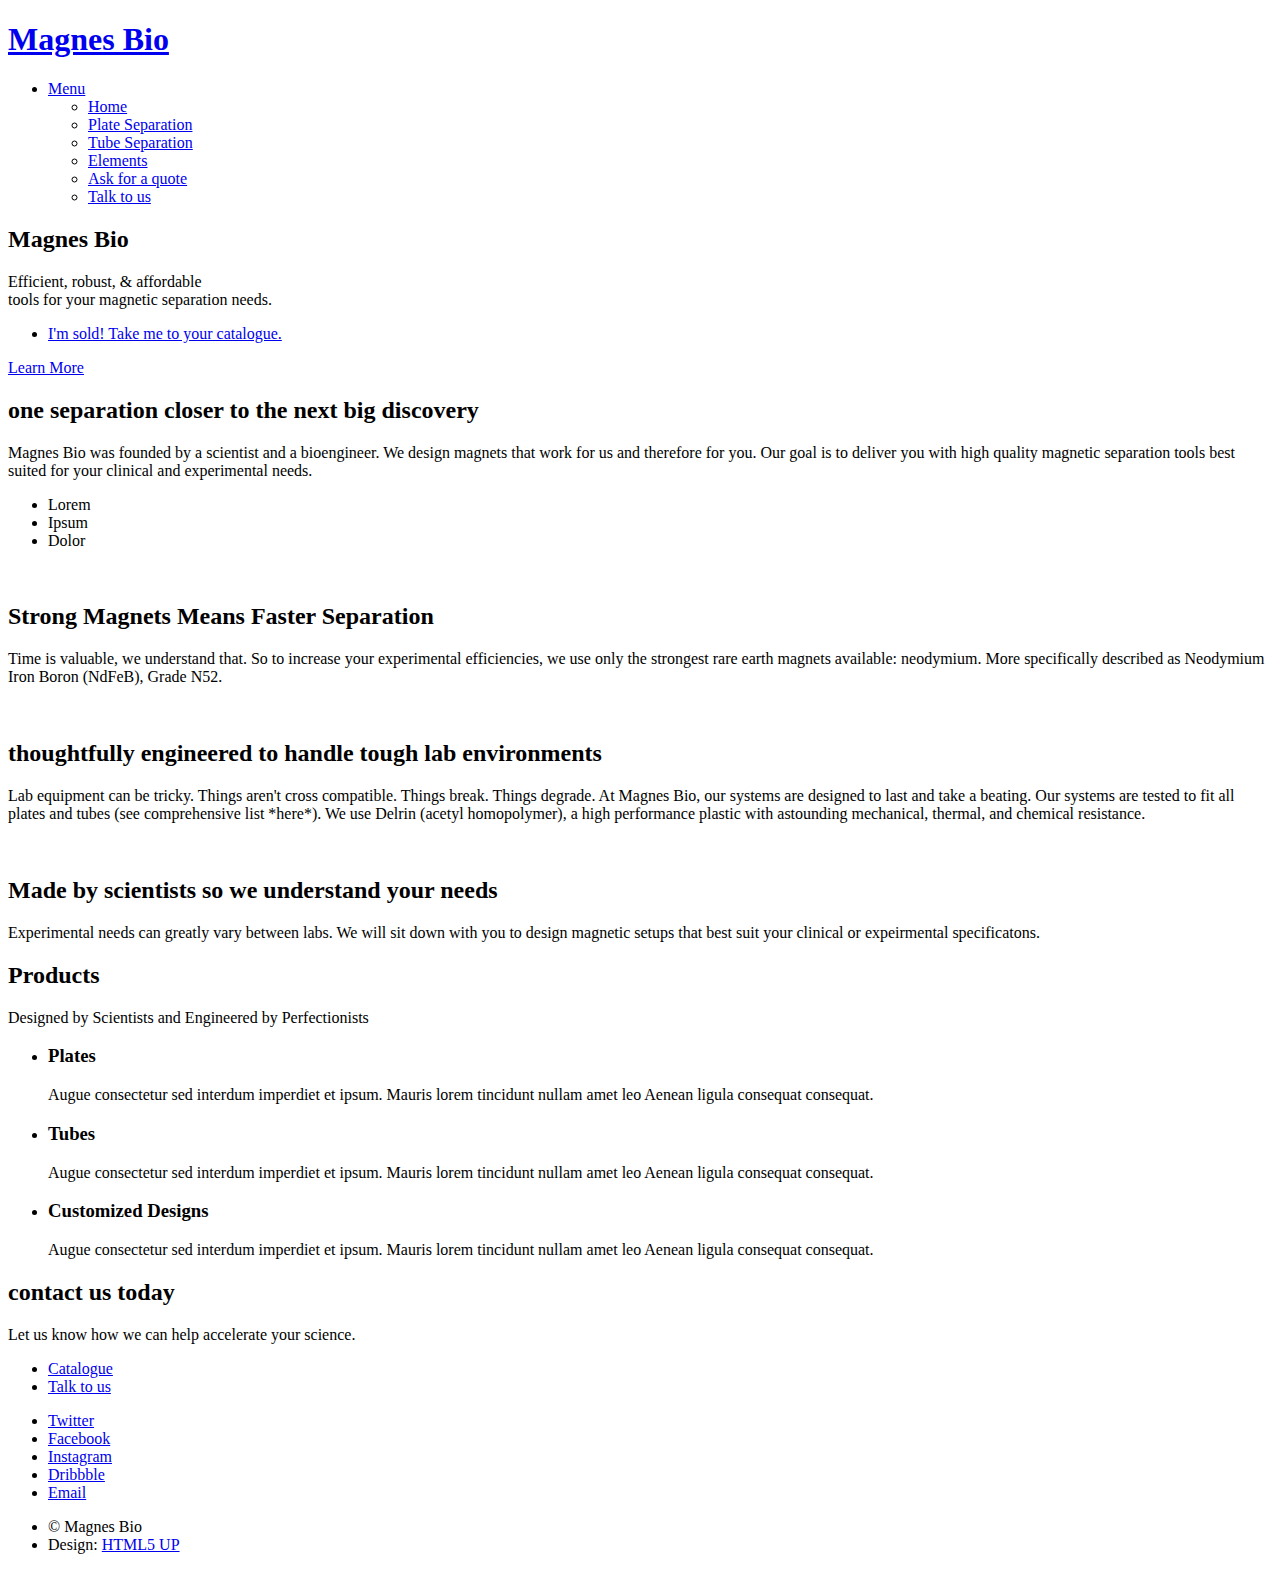
==== index.html @ 34f55e33 "updated links" ====
<!DOCTYPE HTML>
<!--
	Spectral by HTML5 UP
	html5up.net | @ajlkn
	Free for personal and commercial use under the CCA 3.0 license (html5up.net/license)
-->
<html>
	<head>
		<title>Magnes Bio</title>
		<meta charset="utf-8" />
		<meta name="viewport" content="width=device-width, initial-scale=1" />
		<!--[if lte IE 8]><script src="assets/js/ie/html5shiv.js"></script><![endif]-->
		<link rel="stylesheet" href="assets/css/main.css" />
		<!--[if lte IE 8]><link rel="stylesheet" href="assets/css/ie8.css" /><![endif]-->
		<!--[if lte IE 9]><link rel="stylesheet" href="assets/css/ie9.css" /><![endif]-->
	</head>
	<body class="landing">

		<!-- Page Wrapper -->
			<div id="page-wrapper">

				<!-- Header -->
					<header id="header" class="alt">
						<h1><a href="index.html">Magnes Bio</a></h1>
						<nav id="nav">
							<ul>
								<li class="special">
									<a href="#menu" class="menuToggle"><span>Menu</span></a>
									<div id="menu">
										<ul>
											<li><a href="index.html">Home</a></li>
											<li><a href="plates.html">Plate Separation</a></li>
											<li><a href="tubes.html">Tube Separation</a></li>
											<li><a href="elements.html">Elements</a></li>
											<li><a href="#">Ask for a quote</a></li>
											<li><a href="#">Talk to us</a>
										</ul>
									</div>
								</li>
							</ul>
						</nav>
					</header>

				<!-- Banner -->
					<section id="banner">
						<div class="inner">
							<h2>Magnes Bio</h2>
							<p>Efficient, robust, & affordable<br />
							tools for your magnetic separation needs.</p>
							<ul class="actions">
								<li><a href="#" class="button special">I'm sold! Take me to your catalogue.</a></li>
							</ul>
						</div>
						<a href="#one" class="more scrolly">Learn More</a>
					</section>

				<!-- One -->
					<section id="one" class="wrapper style1 special">
						<div class="inner">
							<header class="major">
								<h2>one separation closer to the next big discovery</h2>
								<p> Magnes Bio was founded by a scientist and a bioengineer. We design magnets that work for us and therefore for you. Our goal is to deliver you with high quality magnetic separation tools best suited for your clinical and experimental needs. </p>
							</header>
							<ul class="icons major">
								<li><span class="icon fa-magnet major style1"><span class="label">Lorem</span></span></li>
								<li><span class="icon fa-flask major style2"><span class="label">Ipsum</span></span></li>
								<li><span class="icon fa-clock-o major style3"><span class="label">Dolor</span></span></li>
							</ul>
						</div>
					</section>

				<!-- Two -->
					<section id="two" class="wrapper alt style2">
						<section class="spotlight">
							<div class="image"><img src="images/pic01.jpg" alt="" /></div><div class="content">
								<h2>Strong Magnets Means Faster Separation</h2>
								<p>Time is valuable, we understand that. So to increase your experimental efficiencies, we use only the strongest rare earth magnets available: neodymium. More specifically described as Neodymium Iron Boron (NdFeB), Grade N52. 
								</p>
							</div>
						</section>
						<section class="spotlight">
							<div class="image"><img src="images/pic02.jpg" alt="" /></div><div class="content">
								<h2>thoughtfully engineered to handle tough lab environments</h2>
								<p>Lab equipment can be tricky. Things aren't cross compatible. Things break. Things degrade. At Magnes Bio, our systems are designed to last and take a beating. Our systems are tested to fit all plates and tubes (see comprehensive list *here*). We use Delrin (acetyl homopolymer), a high performance plastic with astounding mechanical, thermal, and chemical resistance. </p>
							</div>
						</section>
						<section class="spotlight">
							<div class="image"><img src="images/pic03.jpg" alt="" /></div><div class="content">
								<h2>Made by scientists so we understand your needs</h2>
								<p>Experimental needs can greatly vary between labs. We will sit down with you to design magnetic setups that best suit your clinical or expeirmental specificatons.</p>
							</div>
						</section>
					</section>

				<!-- Three -->
					<section id="three" class="wrapper style3 special">
						<div class="inner">
							<header class="major">
								<h2>Products</h2>
								<p>Designed by Scientists and Engineered by Perfectionists<br />
								</p>
							</header>
							<ul class="features">
								<li class="icon fa-paper-plane-o">
									<h3>Plates</h3>
									<p>Augue consectetur sed interdum imperdiet et ipsum. Mauris lorem tincidunt nullam amet leo Aenean ligula consequat consequat.</p>
								</li>
								<li class="icon fa-laptop">
									<h3>Tubes</h3>
									<p>Augue consectetur sed interdum imperdiet et ipsum. Mauris lorem tincidunt nullam amet leo Aenean ligula consequat consequat.</p>
								</li>
								<li class="icon fa-code">
									<h3>Customized Designs</h3>
									<p>Augue consectetur sed interdum imperdiet et ipsum. Mauris lorem tincidunt nullam amet leo Aenean ligula consequat consequat.</p>
								</li>
								
								</li>
							</ul>
						</div>
					</section>

				<!-- CTA -->
					<section id="cta" class="wrapper style4">
						<div class="inner">
							<header>
								<h2>contact us today</h2>
								<p>Let us know how we can help accelerate your science.</p>
							</header>
							<ul class="actions vertical">
								<li><a href="#" class="button fit special">Catalogue</a></li>
								<li><a href="#" class="button fit">Talk to us</a></li>
							</ul>
						</div>
					</section>

				<!-- Footer -->
					<footer id="footer">
						<ul class="icons">
							<li><a href="#" class="icon fa-twitter"><span class="label">Twitter</span></a></li>
							<li><a href="#" class="icon fa-facebook"><span class="label">Facebook</span></a></li>
							<li><a href="#" class="icon fa-instagram"><span class="label">Instagram</span></a></li>
							<li><a href="#" class="icon fa-dribbble"><span class="label">Dribbble</span></a></li>
							<li><a href="#" class="icon fa-envelope-o"><span class="label">Email</span></a></li>
						</ul>
						<ul class="copyright">
							<li>&copy; Magnes Bio</li><li>Design: <a href="http://html5up.net">HTML5 UP</a></li>
						</ul>
					</footer>

			</div>

		<!-- Scripts -->
			<script src="assets/js/jquery.min.js"></script>
			<script src="assets/js/jquery.scrollex.min.js"></script>
			<script src="assets/js/jquery.scrolly.min.js"></script>
			<script src="assets/js/skel.min.js"></script>
			<script src="assets/js/util.js"></script>
			<!--[if lte IE 8]><script src="assets/js/ie/respond.min.js"></script><![endif]-->
			<script src="assets/js/main.js"></script>

	</body>
</html>
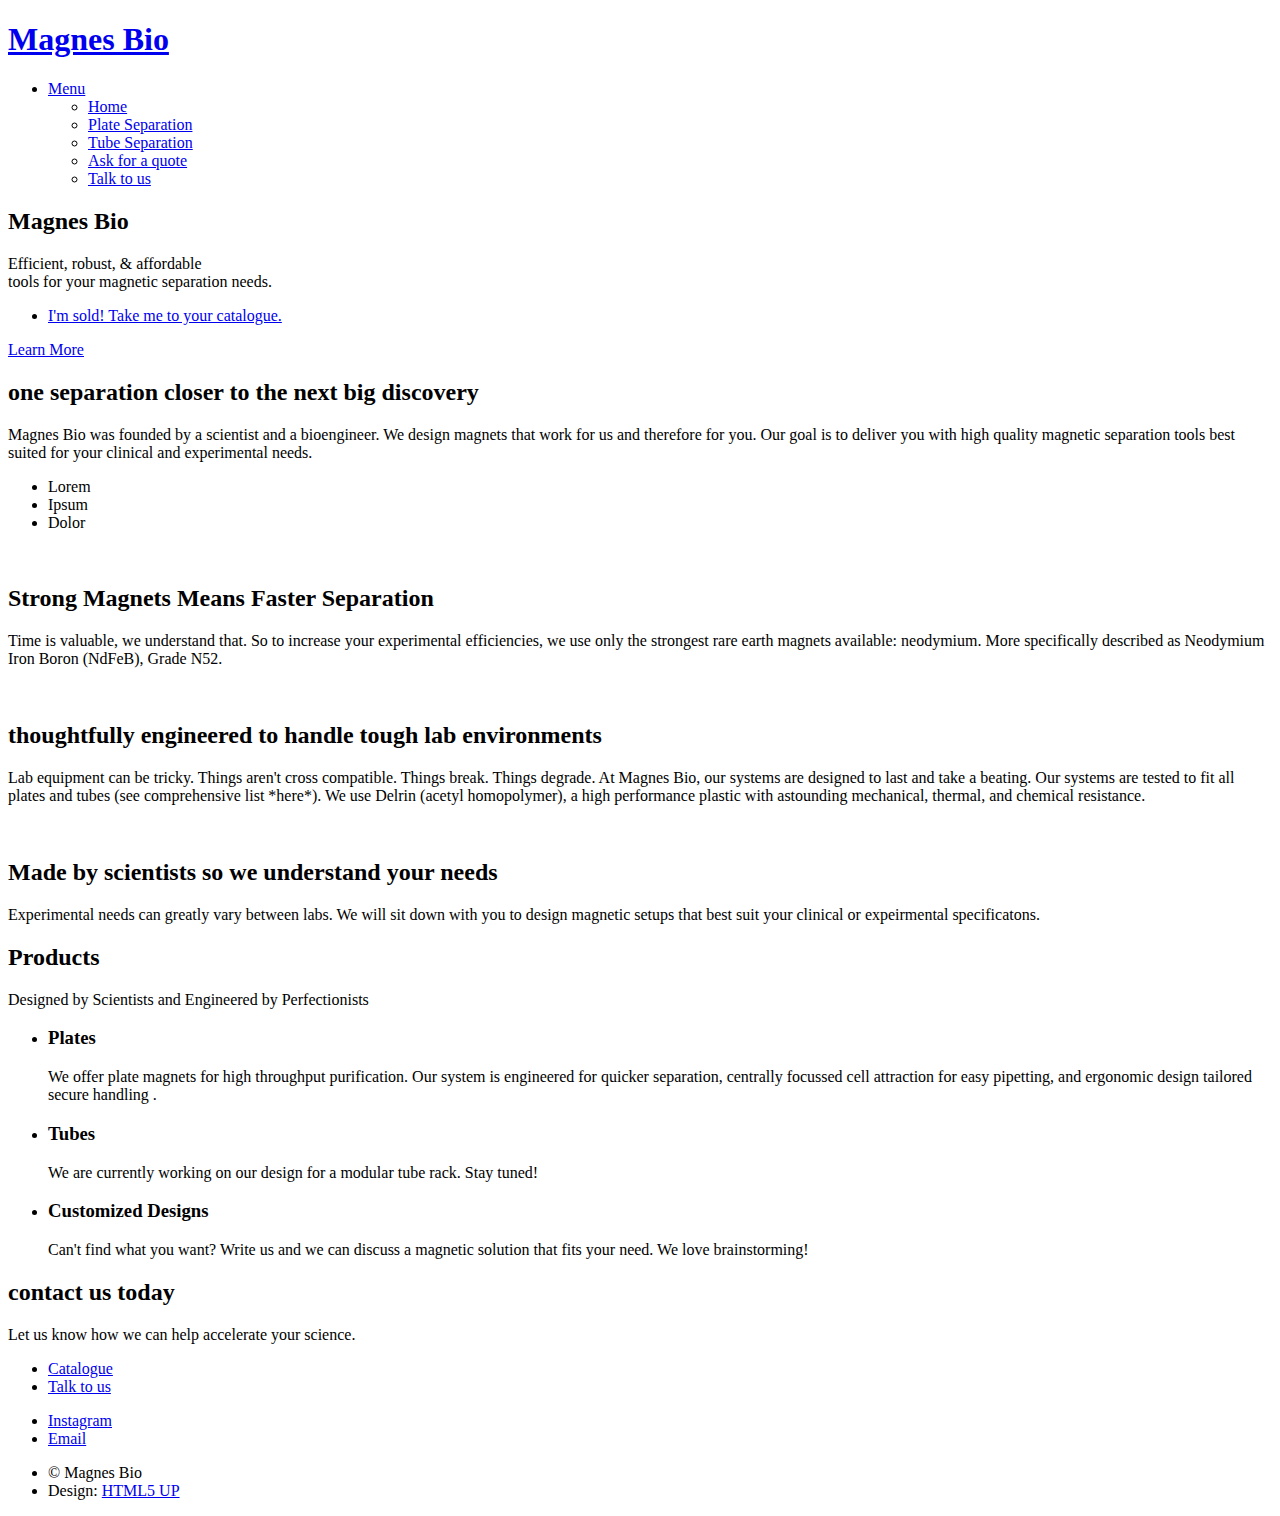
==== commit 0b2a120c: "Merge remote-tracking branch 'origin/master'" ====
--- a/index.html
+++ b/index.html
@@ -31,9 +31,9 @@
 											<li><a href="index.html">Home</a></li>
 											<li><a href="plates.html">Plate Separation</a></li>
 											<li><a href="tubes.html">Tube Separation</a></li>
-											<li><a href="elements.html">Elements</a></li>
-											<li><a href="#">Ask for a quote</a></li>
-											<li><a href="#">Talk to us</a>
+											
+											<li><a href="askforaquote.html">Ask for a quote</a></li>
+											<li><a href="talktous2.html">Talk to us</a>
 										</ul>
 									</div>
 								</li>
@@ -48,7 +48,7 @@
 							<p>Efficient, robust, & affordable<br />
 							tools for your magnetic separation needs.</p>
 							<ul class="actions">
-								<li><a href="#" class="button special">I'm sold! Take me to your catalogue.</a></li>
+								<li><a href="catalogue.html" class="button special">I'm sold! Take me to your catalogue.</a></li>
 							</ul>
 						</div>
 						<a href="#one" class="more scrolly">Learn More</a>
@@ -103,15 +103,15 @@
 							<ul class="features">
 								<li class="icon fa-paper-plane-o">
 									<h3>Plates</h3>
-									<p>Augue consectetur sed interdum imperdiet et ipsum. Mauris lorem tincidunt nullam amet leo Aenean ligula consequat consequat.</p>
+									<p>We offer plate magnets for high throughput purification. Our system is engineered for quicker separation, centrally focussed cell attraction for easy pipetting, and ergonomic design tailored secure handling .</p>
 								</li>
 								<li class="icon fa-laptop">
 									<h3>Tubes</h3>
-									<p>Augue consectetur sed interdum imperdiet et ipsum. Mauris lorem tincidunt nullam amet leo Aenean ligula consequat consequat.</p>
+									<p>We are currently working on our design for a modular tube rack. Stay tuned!</p>
 								</li>
 								<li class="icon fa-code">
 									<h3>Customized Designs</h3>
-									<p>Augue consectetur sed interdum imperdiet et ipsum. Mauris lorem tincidunt nullam amet leo Aenean ligula consequat consequat.</p>
+									<p>Can't find what you want? Write us and we can discuss a magnetic solution that fits your need. We love brainstorming!</p>
 								</li>
 								
 								</li>
@@ -127,20 +127,17 @@
 								<p>Let us know how we can help accelerate your science.</p>
 							</header>
 							<ul class="actions vertical">
-								<li><a href="#" class="button fit special">Catalogue</a></li>
-								<li><a href="#" class="button fit">Talk to us</a></li>
+								<li><a href="catalogue.html" class="button fit special">Catalogue</a></li>
+								<li><a href="talktous2.html" class="button fit">Talk to us</a></li>
 							</ul>
 						</div>
 					</section>
 
-				<!-- Footer -->
+			<!-- Footer -->
 					<footer id="footer">
 						<ul class="icons">
-							<li><a href="#" class="icon fa-twitter"><span class="label">Twitter</span></a></li>
-							<li><a href="#" class="icon fa-facebook"><span class="label">Facebook</span></a></li>
 							<li><a href="#" class="icon fa-instagram"><span class="label">Instagram</span></a></li>
-							<li><a href="#" class="icon fa-dribbble"><span class="label">Dribbble</span></a></li>
-							<li><a href="#" class="icon fa-envelope-o"><span class="label">Email</span></a></li>
+							<li><a href="talktous2.html" class="icon fa-envelope-o"><span class="label">Email</span></a></li>
 						</ul>
 						<ul class="copyright">
 							<li>&copy; Magnes Bio</li><li>Design: <a href="http://html5up.net">HTML5 UP</a></li>
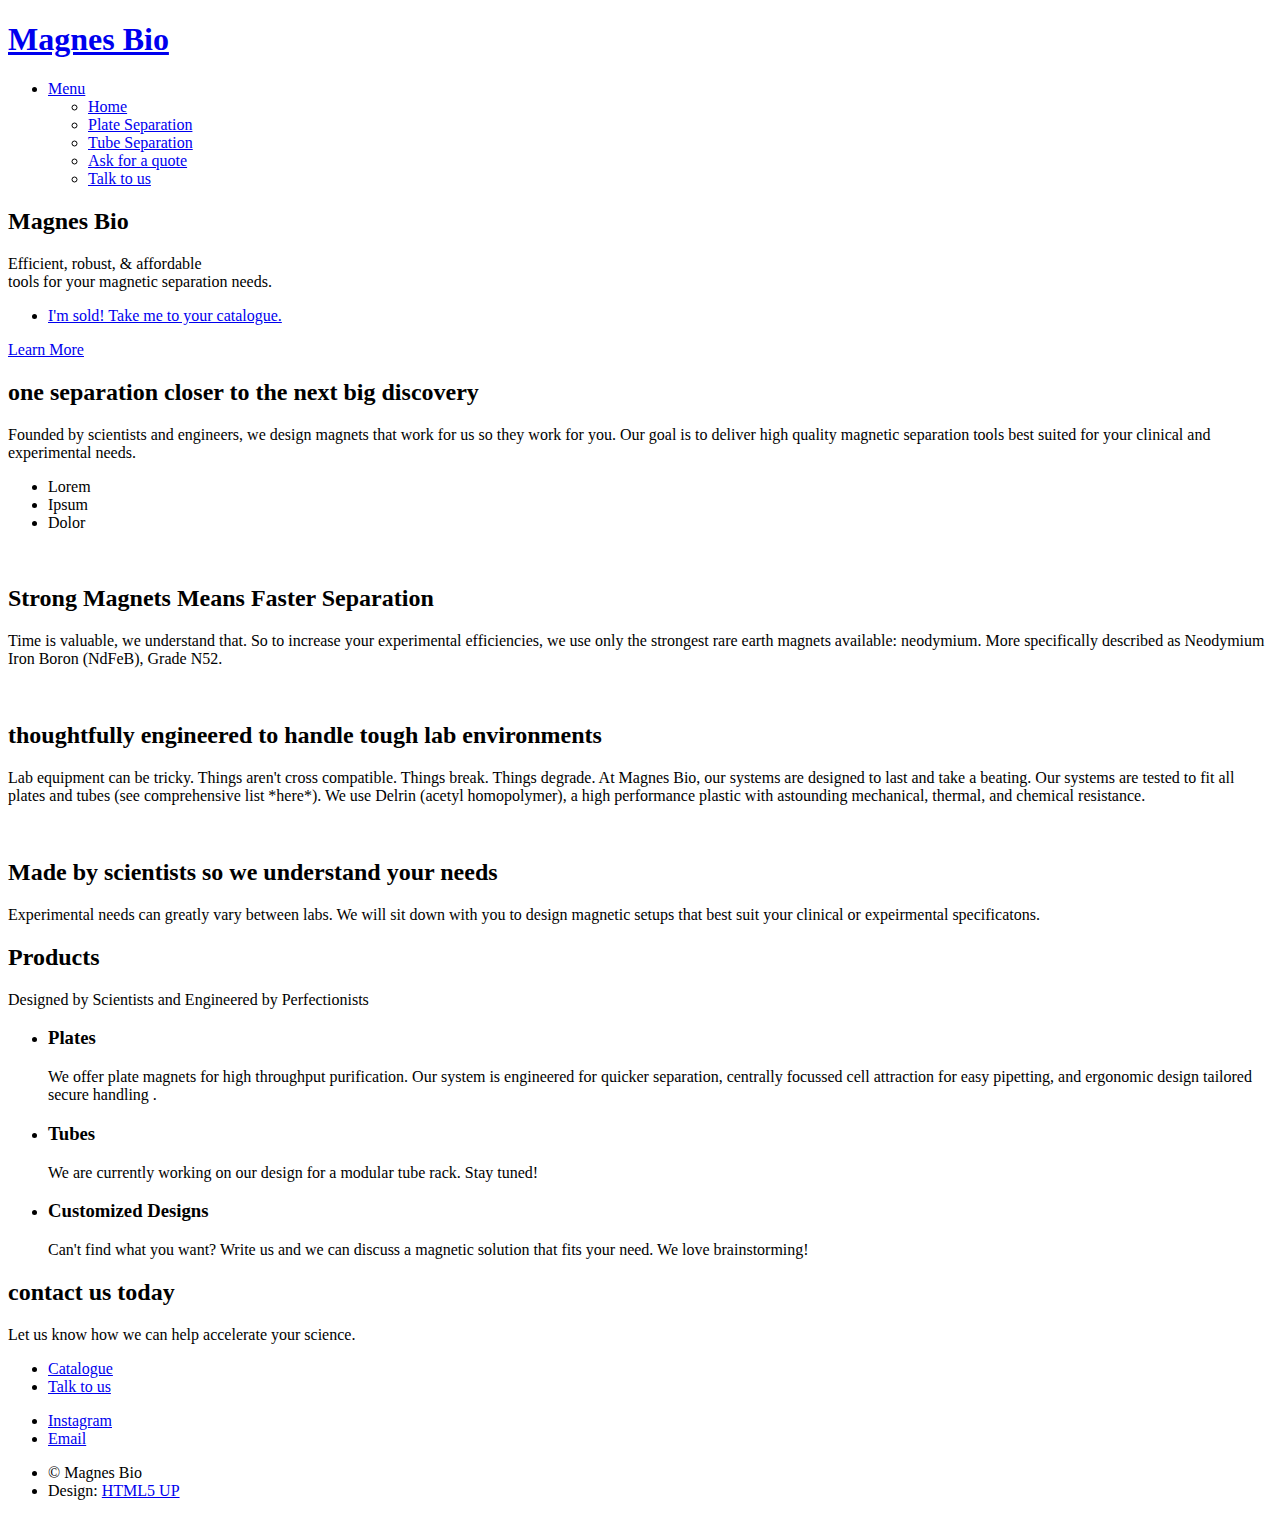
==== commit 597e2e14: "text" ====
--- a/index.html
+++ b/index.html
@@ -59,7 +59,7 @@
 						<div class="inner">
 							<header class="major">
 								<h2>one separation closer to the next big discovery</h2>
-								<p> Magnes Bio was founded by a scientist and a bioengineer. We design magnets that work for us and therefore for you. Our goal is to deliver you with high quality magnetic separation tools best suited for your clinical and experimental needs. </p>
+								<p> Founded by scientists and engineers, we design magnets that work for us so they work for you. Our goal is to deliver high quality magnetic separation tools best suited for your clinical and experimental needs. </p>
 							</header>
 							<ul class="icons major">
 								<li><span class="icon fa-magnet major style1"><span class="label">Lorem</span></span></li>
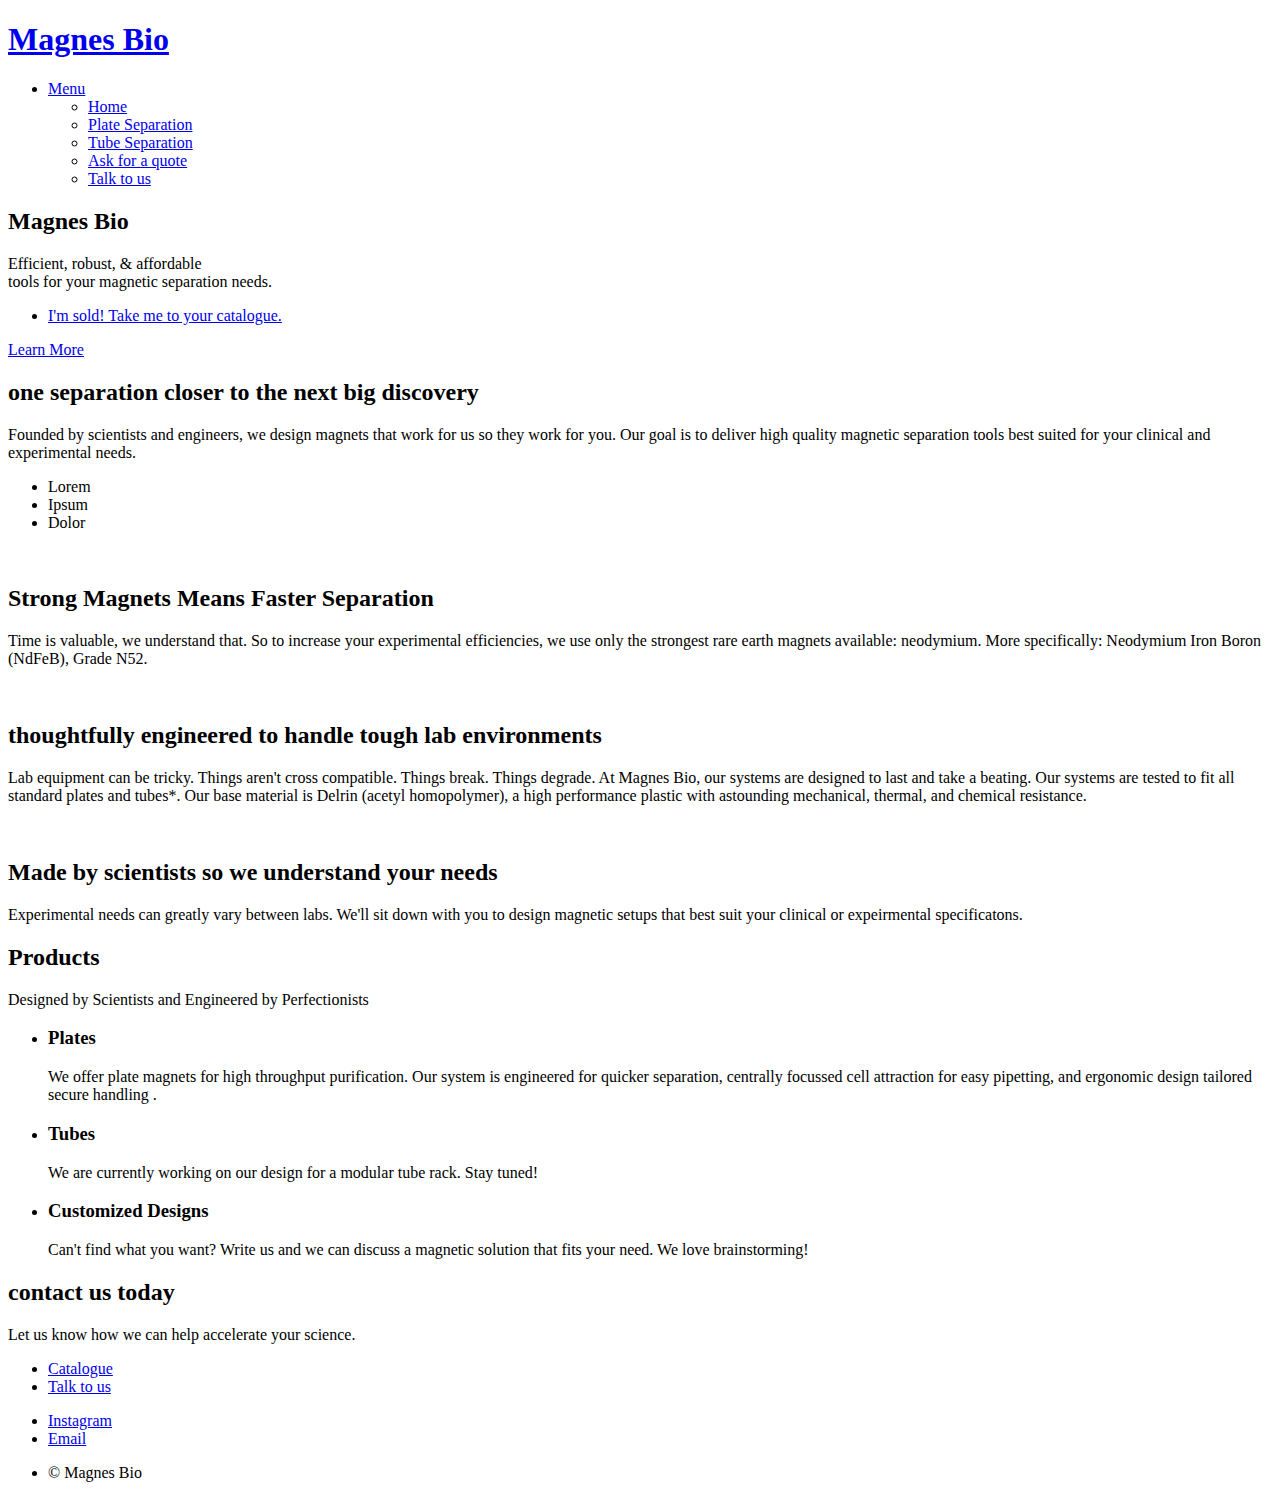
==== commit 26f1dc89: "text" ====
--- a/index.html
+++ b/index.html
@@ -74,20 +74,20 @@
 						<section class="spotlight">
 							<div class="image"><img src="images/pic01.jpg" alt="" /></div><div class="content">
 								<h2>Strong Magnets Means Faster Separation</h2>
-								<p>Time is valuable, we understand that. So to increase your experimental efficiencies, we use only the strongest rare earth magnets available: neodymium. More specifically described as Neodymium Iron Boron (NdFeB), Grade N52. 
+								<p>Time is valuable, we understand that. So to increase your experimental efficiencies, we use only the strongest rare earth magnets available: neodymium. More specifically: Neodymium Iron Boron (NdFeB), Grade N52. 
 								</p>
 							</div>
 						</section>
 						<section class="spotlight">
 							<div class="image"><img src="images/pic02.jpg" alt="" /></div><div class="content">
 								<h2>thoughtfully engineered to handle tough lab environments</h2>
-								<p>Lab equipment can be tricky. Things aren't cross compatible. Things break. Things degrade. At Magnes Bio, our systems are designed to last and take a beating. Our systems are tested to fit all plates and tubes (see comprehensive list *here*). We use Delrin (acetyl homopolymer), a high performance plastic with astounding mechanical, thermal, and chemical resistance. </p>
+								<p>Lab equipment can be tricky. Things aren't cross compatible. Things break. Things degrade. At Magnes Bio, our systems are designed to last and take a beating. Our systems are tested to fit all standard plates and tubes*. Our base material is Delrin (acetyl homopolymer), a high performance plastic with astounding mechanical, thermal, and chemical resistance. </p>
 							</div>
 						</section>
 						<section class="spotlight">
 							<div class="image"><img src="images/pic03.jpg" alt="" /></div><div class="content">
 								<h2>Made by scientists so we understand your needs</h2>
-								<p>Experimental needs can greatly vary between labs. We will sit down with you to design magnetic setups that best suit your clinical or expeirmental specificatons.</p>
+								<p>Experimental needs can greatly vary between labs. We'll sit down with you to design magnetic setups that best suit your clinical or expeirmental specificatons.</p>
 							</div>
 						</section>
 					</section>
@@ -140,7 +140,7 @@
 							<li><a href="talktous2.html" class="icon fa-envelope-o"><span class="label">Email</span></a></li>
 						</ul>
 						<ul class="copyright">
-							<li>&copy; Magnes Bio</li><li>Design: <a href="http://html5up.net">HTML5 UP</a></li>
+							<li>&copy; Magnes Bio</li>
 						</ul>
 					</footer>
 
